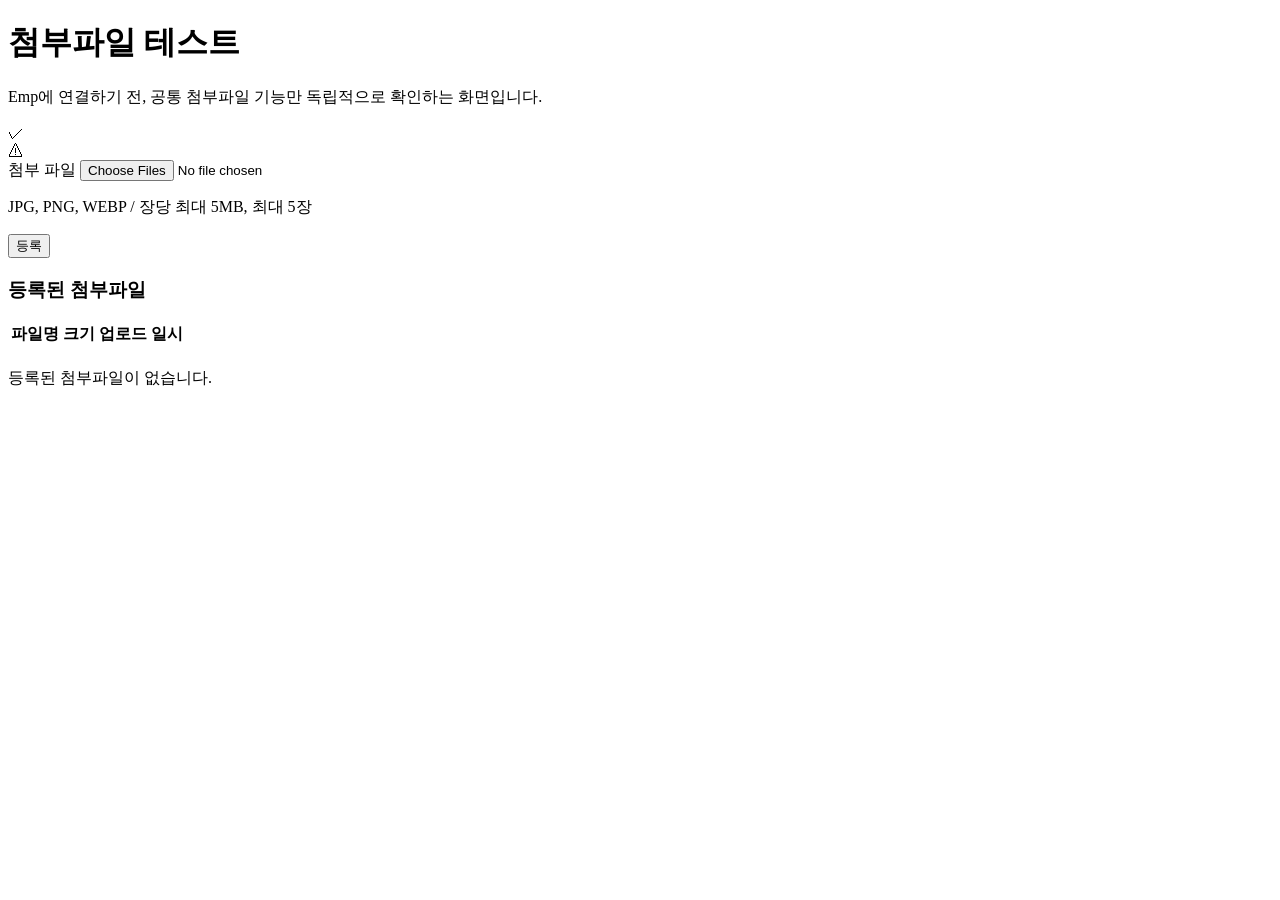
==== src/main/resources/templates/attachment-form.html @ c87fb225 "첨부파일" ====
<!DOCTYPE html>
<html lang="ko" xmlns:th="http://www.thymeleaf.org">
<head>
  <meta charset="UTF-8">
  <meta name="viewport" content="width=device-width, initial-scale=1">
  <title>첨부파일 테스트 · 사원관리</title>
  <link rel="stylesheet" href="css/basic.css">
  <link rel="stylesheet" href="css/component.css">
  <link rel="stylesheet" href="css/app-shell.css">
  <link rel="stylesheet" href="css/hr.css">
  <script src="js/component.js" defer></script>
</head>
<body>
  <header class="site-header" th:replace="~{./fragments/layout :: header}"></header>

  <main class="app-main container">
    <div class="page-head">
      <div>
        <h1>첨부파일 테스트</h1>
        <p>Emp에 연결하기 전, 공통 첨부파일 기능만 독립적으로 확인하는 화면입니다.</p>
      </div>
    </div>

    <!--
      #strings.isEmpty(x) : x가 null이거나 빈 문자열("")이면 true
      th:if="${not #strings.isEmpty(msg)}" : msg가 null도 아니고 빈 문자열도 아닐 때만 이 div 전체를 렌더링
      (th:if="${msg}"만 쓰면 null/빈문자열일 때는 안 보이지만, 의도를 명확히 드러내려고 isEmpty로 명시함)
    -->
    <div class="alert alert--success mb-4" role="status" th:if="${not #strings.isEmpty(msg)}">
      <span class="alert__icon" aria-hidden="true">✓</span>
      <div class="alert__body" th:text="${msg}"></div>
    </div>
    <div class="alert alert--danger mb-4" role="status" th:if="${not #strings.isEmpty(error)}">
      <span class="alert__icon" aria-hidden="true">⚠</span>
      <div class="alert__body" th:text="${error}"></div>
    </div>

    <form class="card" style="padding: var(--space-6)"
          th:action="@{/attachment-form}" method="post" enctype="multipart/form-data">
      <div class="field">
        <label class="label" for="f-files">첨부 파일</label>
        <input class="input" id="f-files" name="files" type="file" multiple
               accept="image/jpeg,image/png,image/webp">
        <p class="form-hint">JPG, PNG, WEBP / 장당 최대 5MB, 최대 5장</p>
      </div>
      <div class="row row--between mt-6">
        <span></span>
        <button class="btn btn--primary" type="submit">등록</button>
      </div>
    </form>

    <h3 class="mt-6 mb-4">등록된 첨부파일</h3>
    <div class="table-wrap mb-4" th:if="${not #lists.isEmpty(attachments)}">
      <table class="table">
        <thead>
          <tr><th>파일명</th><th>크기</th><th>업로드 일시</th></tr>
        </thead>
        <tbody>
          <tr th:each="att : ${attachments}">
            <td><a th:href="@{/attachments/{id}(id=${att.attachmentId})}" th:text="${att.originalName}" target="_blank"></a></td>
            <td th:text="${att.fileSize}"></td>
            <td th:text="${att.uploadedAt}"></td>
          </tr>
        </tbody>
      </table>
    </div>
    <p class="muted mb-4" th:if="${#lists.isEmpty(attachments)}">등록된 첨부파일이 없습니다.</p>
  </main>

  <footer class="site-footer" th:replace="~{./fragments/layout :: footer}"></footer>
</body>
</html>
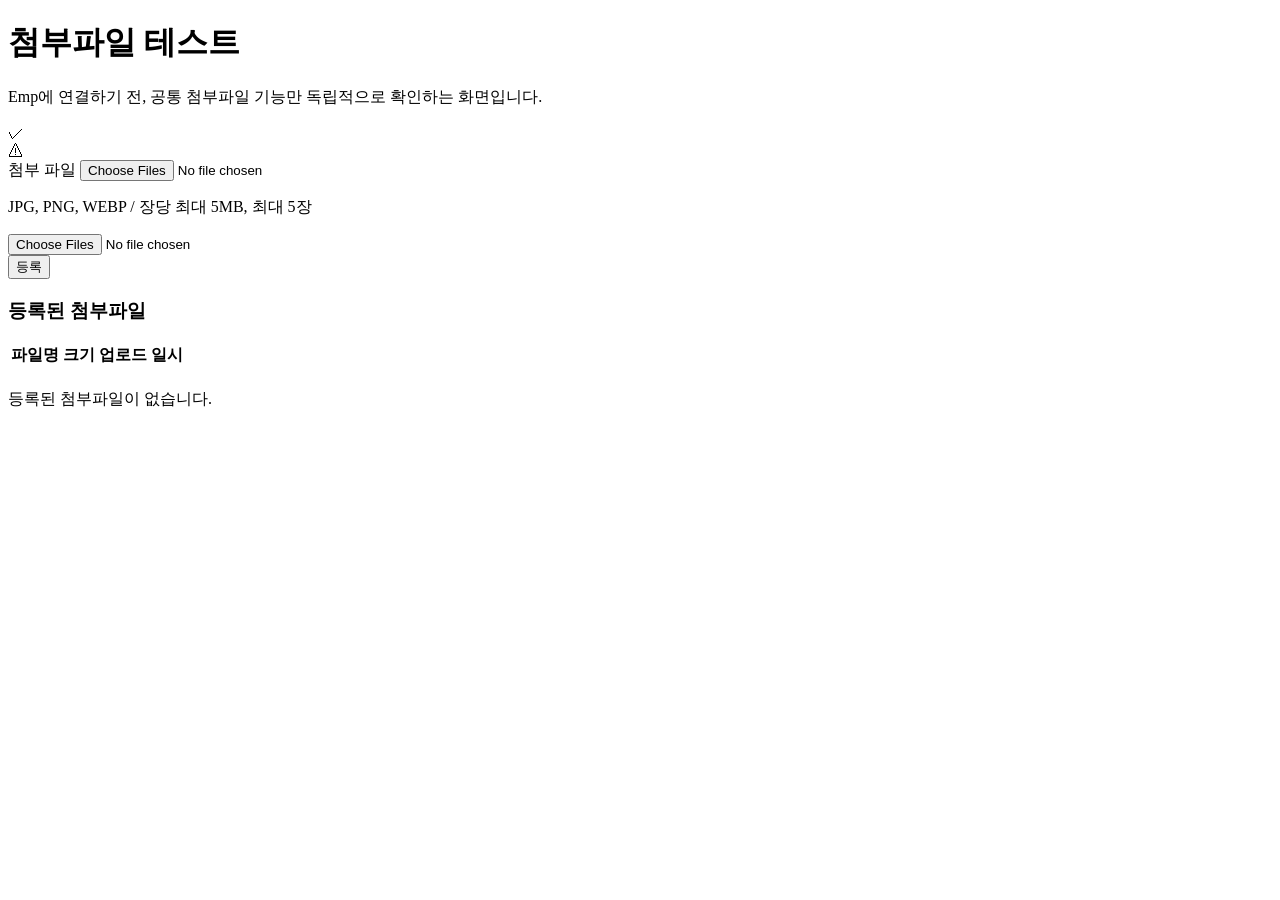
==== commit cd490284: "첨부파일" ====
--- a/src/main/resources/templates/attachment-form.html
+++ b/src/main/resources/templates/attachment-form.html
@@ -35,6 +35,11 @@
       <div class="alert__body" th:text="${error}"></div>
     </div>
 
+	<!-- 
+	첨부파일을 서버로 전송 하기 위해서 2가지 설정이 필요
+	1. 설정을 추가 - 전송할 파일의 사이즈, 파일을 저장할 위치 - 설정파일로 부터 위치를 읽어서 해당 위치에 파일을 저장
+	2. form의 enctype을 multipart/form-data
+	 -->
     <form class="card" style="padding: var(--space-6)"
           th:action="@{/attachment-form}" method="post" enctype="multipart/form-data">
       <div class="field">
@@ -42,6 +47,11 @@
         <input class="input" id="f-files" name="files" type="file" multiple
                accept="image/jpeg,image/png,image/webp">
         <p class="form-hint">JPG, PNG, WEBP / 장당 최대 5MB, 최대 5장</p>
+        
+        <!-- 파일을 선택 할 수 있는 요소를 생성  -->
+        <input type="file" multiple name="fff">
+        
+        
       </div>
       <div class="row row--between mt-6">
         <span></span>
